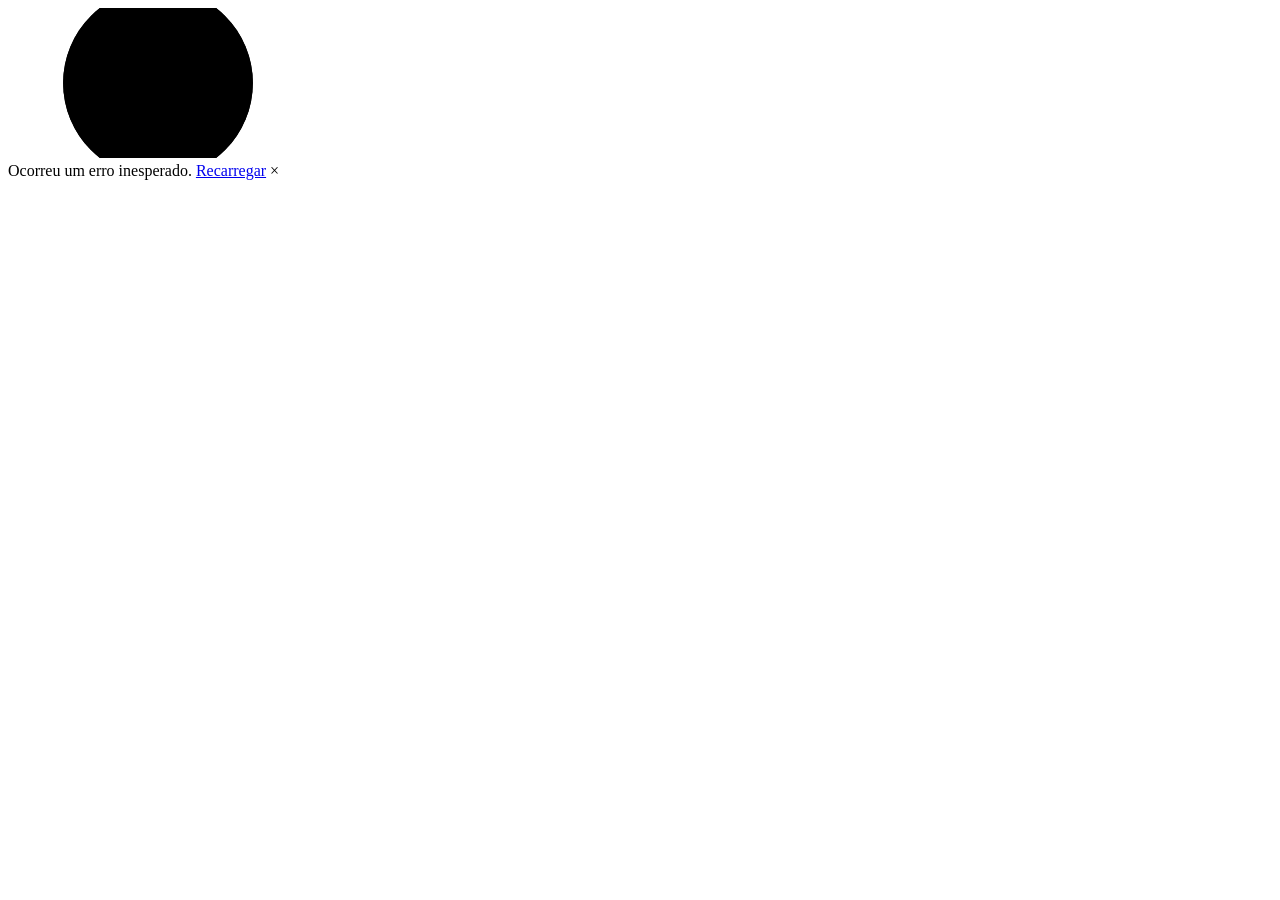
==== src/TodoList.Web/wwwroot/index.html @ 2bbe0f46 "feat: make the todolist a static Blazor WebAssembly app published to GitHub Pages Replace the ASP.NE" ====
<!DOCTYPE html>
<html lang="pt-BR">

<head>
    <meta charset="utf-8" />
    <meta name="viewport" content="width=device-width, initial-scale=1.0" />
    <meta name="description" content="Lista de tarefas com prioridade e data de vencimento. Roda inteira no navegador." />
    <title>TodoList</title>
    <!-- The deploy workflow rewrites this to /<repository-name>/ for GitHub Pages. -->
    <base href="/" />
    <link rel="preload" id="webassembly" />
    <link rel="stylesheet" href="css/app.css" />
    <script type="importmap"></script>
</head>

<body>
    <div id="app">
        <svg class="loading-progress">
            <circle r="40%" cx="50%" cy="50%" />
            <circle r="40%" cx="50%" cy="50%" />
        </svg>
        <div class="loading-progress-text"></div>
    </div>

    <div id="blazor-error-ui">
        Ocorreu um erro inesperado.
        <a href="." class="reload">Recarregar</a>
        <span class="dismiss">&times;</span>
    </div>
    <script src="_framework/blazor.webassembly#[.{fingerprint}].js"></script>
</body>

</html>
---- src/TodoList.Web/wwwroot/css/app.css ----
body { font-family: system-ui, sans-serif; max-width: 560px; margin: 2rem auto; padding: 0 1rem; }
form { display: flex; gap: .5rem; margin-bottom: 1rem; }
input[type=text] { flex: 1; padding: .5rem; }
ul { list-style: none; padding: 0; }
li { display: flex; align-items: center; gap: .5rem; padding: .5rem 0; border-bottom: 1px solid #ddd; }
li.done .title { text-decoration: line-through; color: #888; }
.title { flex: 1; }
.due { font-size: .8rem; color: #666; }
.priority { font-size: .8rem; padding: .1rem .4rem; border-radius: 4px; }
.priority.baixa { background: #e3f2e1; color: #2e6b27; }
.priority.media { background: #fff3cd; color: #7a5b00; }
.priority.alta { background: #f8d7da; color: #8a1c24; }
.message { margin: 0 0 1rem; padding: .5rem .75rem; border-radius: 4px; }
.message.error { background: #f8d7da; color: #8a1c24; }
.message.warning { background: #fff3cd; color: #7a5b00; }

/* Blazor framework UI */
#blazor-error-ui {
    color-scheme: light only;
    background: lightyellow;
    bottom: 0;
    box-shadow: 0 -1px 2px rgba(0, 0, 0, 0.2);
    box-sizing: border-box;
    display: none;
    left: 0;
    padding: 0.6rem 1.25rem 0.7rem 1.25rem;
    position: fixed;
    width: 100%;
    z-index: 1000;
}

    #blazor-error-ui .dismiss {
        cursor: pointer;
        position: absolute;
        right: 0.75rem;
        top: 0.5rem;
    }

.loading-progress {
    position: absolute;
    display: block;
    width: 8rem;
    height: 8rem;
    inset: 20vh 0 auto 0;
    margin: 0 auto 0 auto;
}

    .loading-progress circle {
        fill: none;
        stroke: #e0e0e0;
        stroke-width: 0.6rem;
        transform-origin: 50% 50%;
        transform: rotate(-90deg);
    }

        .loading-progress circle:last-child {
            stroke: #1b6ec2;
            stroke-dasharray: calc(3.141 * var(--blazor-load-percentage, 0%) * 0.8), 500%;
            transition: stroke-dasharray 0.05s ease-in-out;
        }

.loading-progress-text {
    position: absolute;
    text-align: center;
    font-weight: bold;
    inset: calc(20vh + 3.25rem) 0 auto 0.2rem;
}

    .loading-progress-text:after {
        content: var(--blazor-load-percentage-text, "Carregando");
    }
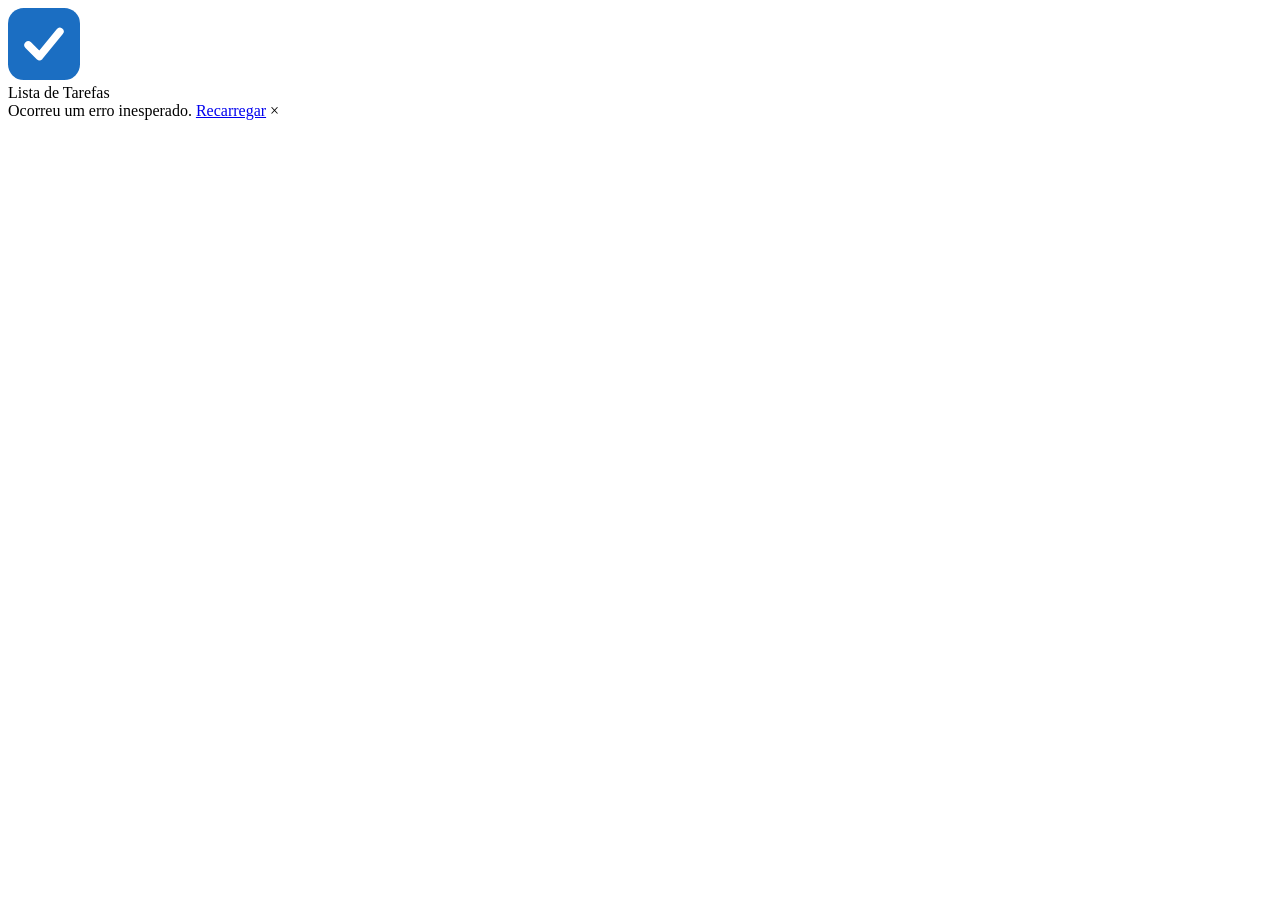
==== commit 47b1d62b: "feat: card 5 - Design Moderno Generated by agent-poc. Needs human review." ====
--- a/src/TodoList.Web/wwwroot/index.html
+++ b/src/TodoList.Web/wwwroot/index.html
@@ -5,9 +5,12 @@
     <meta charset="utf-8" />
     <meta name="viewport" content="width=device-width, initial-scale=1.0" />
     <meta name="description" content="Lista de tarefas com prioridade e data de vencimento. Roda inteira no navegador." />
-    <title>TodoList</title>
+    <meta name="theme-color" content="#1b6ec2" />
+    <title>Lista de Tarefas</title>
     <!-- The deploy workflow rewrites this to /<repository-name>/ for GitHub Pages. -->
     <base href="/" />
+    <link rel="icon" type="image/svg+xml" href="favicon.svg" />
+    <link rel="apple-touch-icon" href="favicon.svg" />
     <link rel="preload" id="webassembly" />
     <link rel="stylesheet" href="css/app.css" />
     <script type="importmap"></script>
@@ -15,11 +18,17 @@
 
 <body>
     <div id="app">
-        <svg class="loading-progress">
-            <circle r="40%" cx="50%" cy="50%" />
-            <circle r="40%" cx="50%" cy="50%" />
-        </svg>
-        <div class="loading-progress-text"></div>
+        <div class="splash">
+            <div class="splash-logo">
+                <svg viewBox="0 0 64 64" width="72" height="72" aria-hidden="true">
+                    <rect width="64" height="64" rx="14" fill="#1b6ec2" />
+                    <path d="M18 33l10 10 18-22" fill="none" stroke="#fff" stroke-width="7" stroke-linecap="round" stroke-linejoin="round" />
+                </svg>
+            </div>
+            <div class="splash-name">Lista de Tarefas</div>
+            <div class="splash-bar"><div class="splash-bar-fill"></div></div>
+            <div class="loading-progress-text"></div>
+        </div>
     </div>
 
     <div id="blazor-error-ui">
--- a/src/TodoList.Web/wwwroot/css/app.css
+++ b/src/TodoList.Web/wwwroot/css/app.css
@@ -1,16 +1,55 @@
-body { font-family: system-ui, sans-serif; max-width: 560px; margin: 2rem auto; padding: 0 1rem; }
-form { display: flex; gap: .5rem; margin-bottom: 1rem; }
-input[type=text] { flex: 1; padding: .5rem; }
-ul { list-style: none; padding: 0; }
-li { display: flex; align-items: center; gap: .5rem; padding: .5rem 0; border-bottom: 1px solid #ddd; }
-li.done .title { text-decoration: line-through; color: #888; }
-.title { flex: 1; }
-.due { font-size: .8rem; color: #666; }
-.priority { font-size: .8rem; padding: .1rem .4rem; border-radius: 4px; }
+:root {
+    --color-primary: #1b6ec2;
+    --color-primary-dark: #14558f;
+    --color-primary-light: #cfe3f7;
+    --color-surface: #f4f8fd;
+    --color-on-primary: #fff;
+    --radius: 12px;
+    --shadow: 0 1px 3px rgba(20, 85, 143, .12), 0 4px 12px rgba(20, 85, 143, .06);
+}
+* { box-sizing: border-box; }
+body { font-family: system-ui, sans-serif; max-width: 600px; margin: 2rem auto; padding: 0 1rem; background: var(--color-surface); accent-color: var(--color-primary); color: #1f2a37; }
+.icon { flex: none; vertical-align: -.2em; }
+.app-header { display: flex; align-items: center; gap: .875rem; margin-bottom: 1.25rem; }
+.logo { display: grid; place-items: center; width: 48px; height: 48px; border-radius: 14px; background: var(--color-primary); color: var(--color-on-primary); box-shadow: var(--shadow); }
+h1 { color: var(--color-primary); margin: 0; font-size: 1.6rem; line-height: 1.2; }
+.counter { margin: .1rem 0 0; font-size: .85rem; color: #4a5a6a; }
+.card { background: #fff; border-radius: var(--radius); box-shadow: var(--shadow); padding: .875rem; }
+form { display: flex; flex-direction: column; gap: .625rem; margin-bottom: 1rem; }
+.row { display: flex; flex-wrap: wrap; gap: .5rem; }
+.field { display: flex; align-items: center; gap: .5rem; padding: 0 .625rem; border: 1px solid var(--color-primary-light); border-radius: 8px; background: #fff; color: var(--color-primary); }
+.field:focus-within { outline: 2px solid var(--color-primary); outline-offset: 1px; }
+.field input, .field select { border: 0; background: transparent; padding: .55rem 0; color: #1f2a37; min-width: 0; flex: 1; }
+.field input:focus, .field select:focus { outline: 0; }
+form > .field { width: 100%; }
+.row .field { flex: 1 1 10rem; }
+input, select { border: 1px solid var(--color-primary-light); border-radius: 8px; font: inherit; }
+input:focus, select:focus { outline: 2px solid var(--color-primary); outline-offset: 1px; }
+input[type=text] { flex: 1; padding: .55rem .625rem; }
+.field input[type=text] { padding: .55rem 0; }
+button { display: inline-flex; align-items: center; justify-content: center; gap: .375rem; background: var(--color-primary); color: var(--color-on-primary); border: 0; border-radius: 8px; padding: .55rem 1rem; font: inherit; cursor: pointer; }
+button:hover { background: var(--color-primary-dark); }
+button:focus-visible { outline: 2px solid var(--color-primary-dark); outline-offset: 2px; }
+button:disabled { background: var(--color-primary-light); color: #4a6a8a; cursor: not-allowed; }
+ul { list-style: none; padding: 0; margin: 0; display: flex; flex-direction: column; gap: .625rem; }
+li { display: flex; align-items: center; gap: .75rem; }
+li input[type=checkbox] { width: 1.25rem; height: 1.25rem; flex: none; }
+li .body { flex: 1; min-width: 0; display: flex; flex-direction: column; gap: .25rem; }
+li.done .title { text-decoration: line-through; color: #6b7280; }
+.title { font-weight: 600; overflow-wrap: anywhere; }
+.description { font-size: .875rem; color: #4a5a6a; overflow-wrap: anywhere; }
+.meta { display: flex; flex-wrap: wrap; gap: .375rem; }
+.due, .priority { display: inline-flex; align-items: center; gap: .25rem; font-size: .75rem; padding: .15rem .5rem; border-radius: 999px; }
+.due { background: #e8eef5; color: #3d4b5a; }
 .priority.baixa { background: #e3f2e1; color: #2e6b27; }
 .priority.media { background: #fff3cd; color: #7a5b00; }
 .priority.alta { background: #f8d7da; color: #8a1c24; }
-.message { margin: 0 0 1rem; padding: .5rem .75rem; border-radius: 4px; }
+button.remove { background: transparent; color: #8a1c24; padding: .4rem; }
+button.remove:hover { background: #f8d7da; }
+.empty { display: flex; flex-direction: column; align-items: center; gap: .5rem; color: #4a5a6a; text-align: center; padding: 1.5rem; }
+.empty .icon { color: var(--color-primary); }
+.empty p { margin: 0; }
+.message { margin: 0 0 1rem; padding: .5rem .75rem; border-radius: 8px; }
 .message.error { background: #f8d7da; color: #8a1c24; }
 .message.warning { background: #fff3cd; color: #7a5b00; }
 
@@ -36,36 +75,16 @@
         top: 0.5rem;
     }
 
-.loading-progress {
-    position: absolute;
-    display: block;
-    width: 8rem;
-    height: 8rem;
-    inset: 20vh 0 auto 0;
-    margin: 0 auto 0 auto;
-}
-
-    .loading-progress circle {
-        fill: none;
-        stroke: #e0e0e0;
-        stroke-width: 0.6rem;
-        transform-origin: 50% 50%;
-        transform: rotate(-90deg);
-    }
-
-        .loading-progress circle:last-child {
-            stroke: #1b6ec2;
-            stroke-dasharray: calc(3.141 * var(--blazor-load-percentage, 0%) * 0.8), 500%;
-            transition: stroke-dasharray 0.05s ease-in-out;
-        }
-
-.loading-progress-text {
-    position: absolute;
-    text-align: center;
-    font-weight: bold;
-    inset: calc(20vh + 3.25rem) 0 auto 0.2rem;
-}
+/* Splash screen (inside #app until Blazor starts) */
+.splash { position: fixed; inset: 0; display: flex; flex-direction: column; align-items: center; justify-content: center; gap: 1rem; background: var(--color-surface); }
+.splash-logo { animation: splash-pop .8s ease-out; filter: drop-shadow(0 4px 12px rgba(20, 85, 143, .3)); }
+.splash-name { font-size: 1.5rem; font-weight: 700; color: var(--color-primary); }
+.splash-bar { width: 12rem; height: .375rem; border-radius: 999px; background: var(--color-primary-light); overflow: hidden; }
+.splash-bar-fill { height: 100%; width: var(--blazor-load-percentage, 0%); background: var(--color-primary); transition: width .05s ease-in-out; }
+.loading-progress-text { font-size: .875rem; color: #4a5a6a; }
 
     .loading-progress-text:after {
         content: var(--blazor-load-percentage-text, "Carregando");
     }
+
+@keyframes splash-pop { from { transform: scale(.6); opacity: 0; } to { transform: scale(1); opacity: 1; } }
